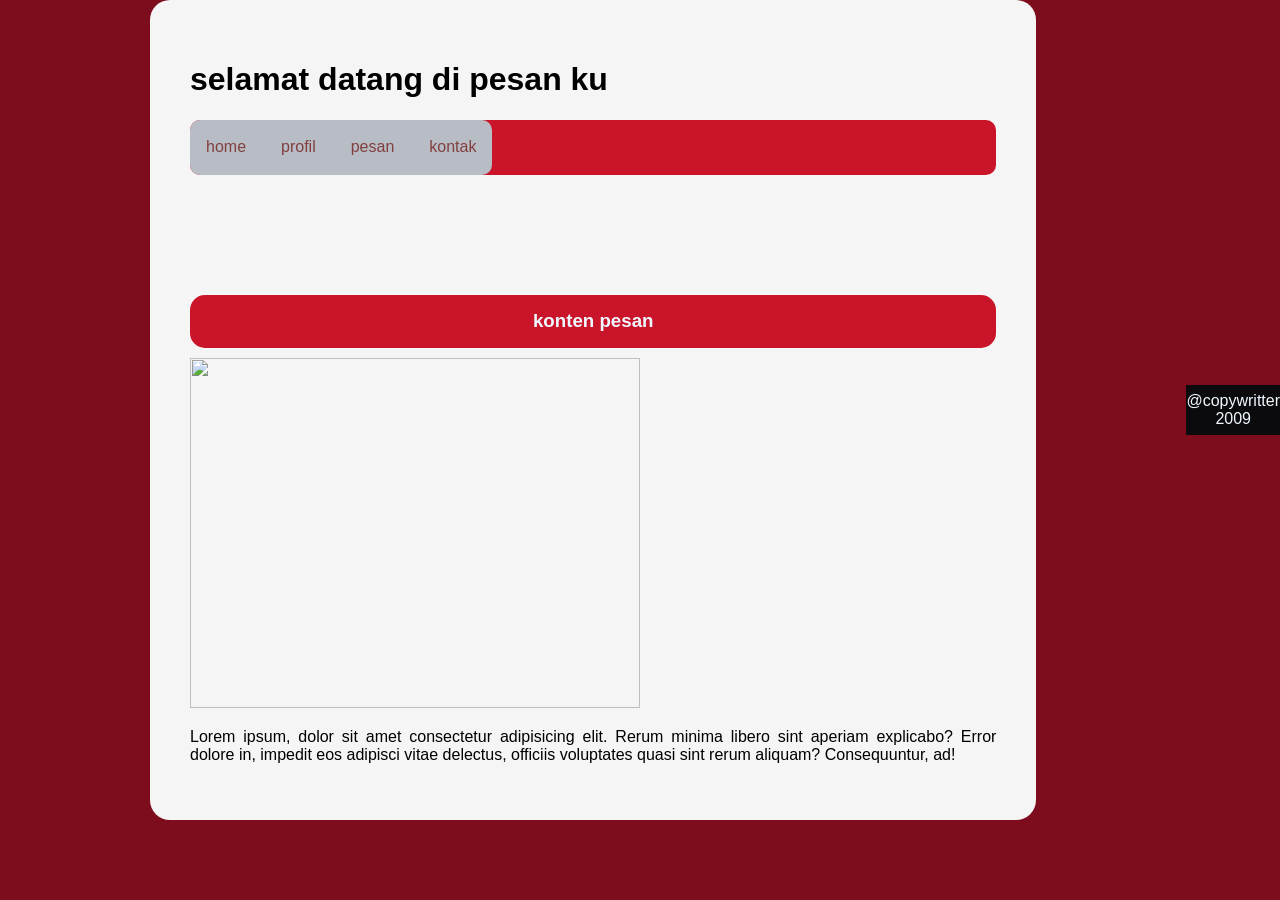
==== pesan.html @ 7da619a8 "gak tau males" ====
<!doctype html>
<html lang="en">
     <head>
          <meta charset="UTF-8" />
          <meta name="viewport" content="width=device-width, initial-scale=1.0" />
          <title>Document</title>
          <link rel="stylesheet" href="style.css" />
     </head>
     <body>
          <div class="section-home">
               
               <h1>selamat datang di pesan ku</h1>
               <div class="nav">
                    <ul class="nav-include">
                         <li><a href="index.html">home</a></li>
                         <li><a href="profil.html">profil</a></li>
                         <li><a href="pesan.html">pesan</a></li>
                         <li><a href="kontak.html">kontak</a></li>
                    </ul>
               </div>
               <div class="section-img">
                    <img src="img/d9b29715b473dd0a5b37e1bc9929907b.jpg" alt=""style="border-radius: 20px;" width="800px"/>
               </div>
               <div class="section-display">
                    </div>
                    <div class="section-right">
                         <div class="nav_section">
                              <h3>konten pesan</h3>
                         </div>
                         <div class="paragraf_section" >
                              <img src="img/d9b29715b473dd0a5b37e1bc9929907b.jpg" alt="" width="450px" height="350px" style="align-items: center;">
                              <p>
                                   Lorem ipsum, dolor sit amet consectetur adipisicing elit. Rerum minima libero sint aperiam explicabo? Error dolore in, impedit eos adipisci vitae delectus, officiis voluptates quasi sint rerum aliquam?
                                   Consequuntur, ad!
                              </p>
                         </div>
                    </div>
               </div>
               <footer>@copywritter 2009</footer>
          </div>
     </body>
</html>
---- style.css ----
* {
     font-family: "Segoe UI", Tahoma, Geneva, Verdana, sans-serif;
     box-sizing: border-box;
}
body {
     display: flex;
     justify-content: center;
     align-items: center;
     background: #7d0d1c;
     padding: 0px;
     margin: 0px;
}
.section-home {
     margin-left: 150px;
     margin-right: 150px;
     padding: 40px;
     background-color: #f5f5f5;
     border-radius: 20px;
}
.nav {
     background: #c91429;
     height: 55px;
     display: flex;
     align-items: center;
     border-radius: 10px;
}
.nav-include {
     background: #b8bdc5;
     display: flex;
     border-radius: 10px;
     list-style: none;
     margin: 0px;
     padding: 0px;
     gap: 3px; 
}

.nav-include li a {
     text-decoration: none;
     color: rgb(129, 63, 63);
     padding: 14px 16px;
}
.nav-include li {
     height: 55px;
     display: flex;
     align-items: center;
}
.nav-include li:hover {
     background-color: rgb(17, 18, 18);
     transition: 0.5s;
     border-radius: 10px;
}
.nav-include li a:hover {
     text-decoration: none;
     color: rgb(236, 10, 10);
     transition: 0.5s;
     border-radius: 10px;
}
.section-img {
     display: flex;
     justify-content: center;
     margin-top: 20px;
     margin-bottom: 20px;
}
.img-sectio img {
     border-radius: 20px;
}
.section-display {
     column-count: 3;
     display: flex;
     gap: 40px;
     padding: 40px;
}

.paragraf_section {
     margin-top: 10px;
     text-align: justify;
}
.paragraf_section li {
     list-style: none;
}
.nav_section {
     text-align: center;
     background: #c91429;
     color: aliceblue;
     height: 53px;
     display: flex;
     justify-content: center;
     align-items: center;
     border-radius: 15px;
}

.list-profil li {
     list-style: none;
}
.paragraf_section ul {
     margin: 0px;
     padding: 0px;
}

.list-profil li p {
     list-style: none;
     margin: 0px;
     padding: 0px;
}
footer {
     text-align: center;
     height: 50px;
     background: #0b0b0d;
     color: aliceblue;
     display: flex;
     justify-content: center;
     align-items: center;
}
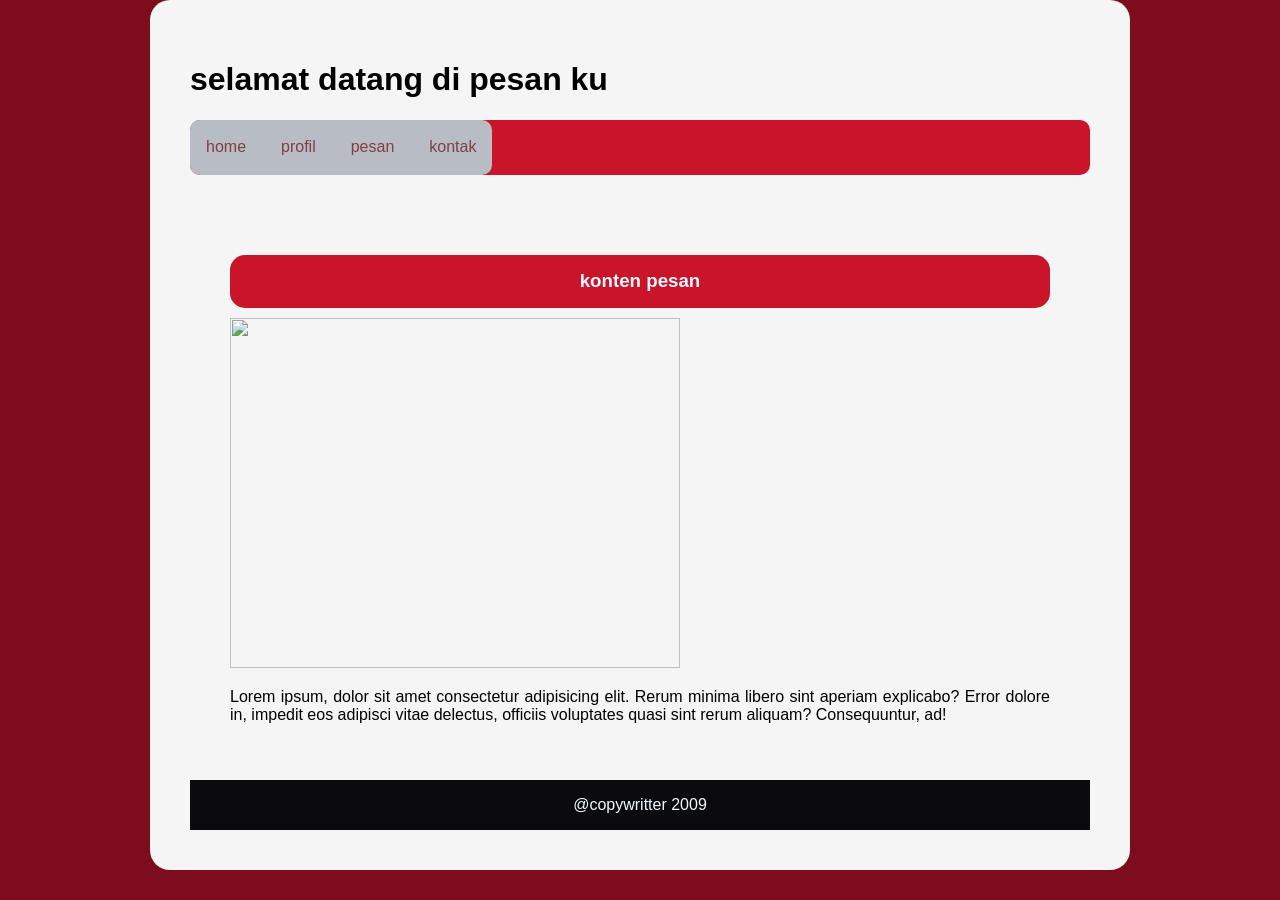
==== commit 234650a7: "Update pesan.html" ====
--- a/pesan.html
+++ b/pesan.html
@@ -22,7 +22,6 @@
                     <img src="img/d9b29715b473dd0a5b37e1bc9929907b.jpg" alt=""style="border-radius: 20px;" width="800px"/>
                </div>
                <div class="section-display">
-                    </div>
                     <div class="section-right">
                          <div class="nav_section">
                               <h3>konten pesan</h3>
